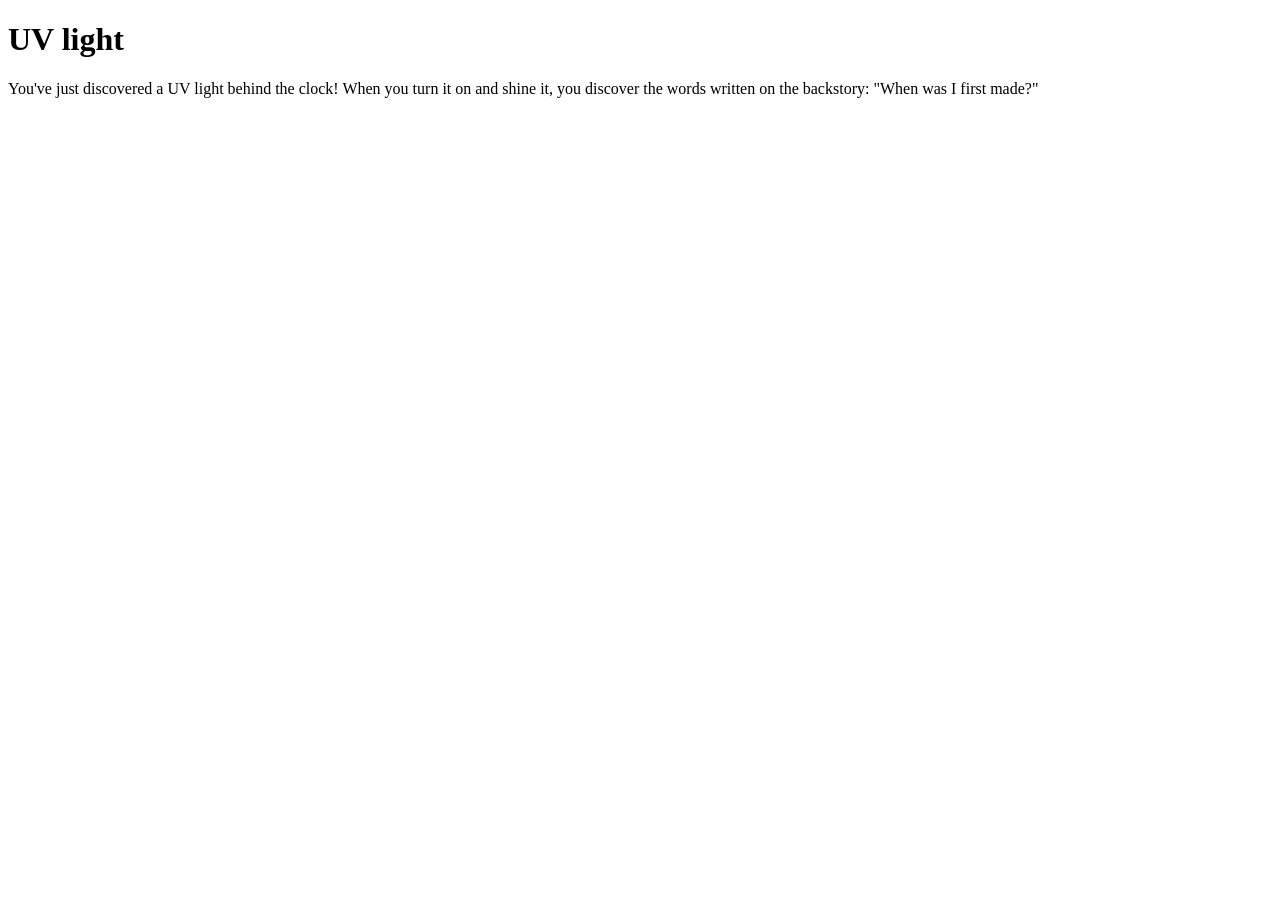
==== clock.html @ 0f6ddd59 "Create clock.html" ====
<!doctype html>
<html>
<head>
<title>Clock</title>
</head>
<body>
<h1>UV light</h1>
<p>You've just discovered a UV light behind the clock! When you turn it on and shine it, you discover the words written on the backstory: "When was I first made?"
</p>
</body>
</html>
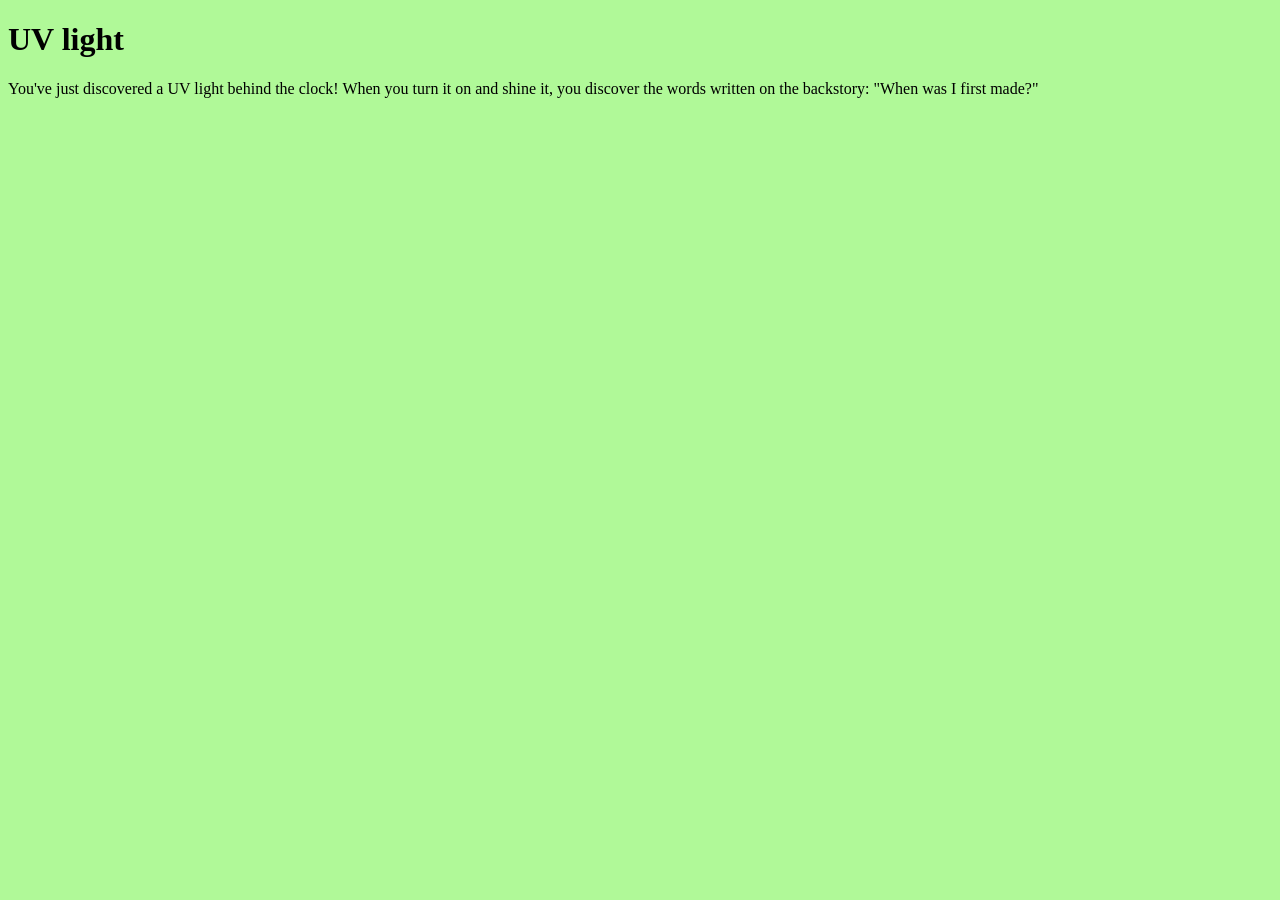
==== commit 9cac2ee8: "Update clock.html" ====
--- a/clock.html
+++ b/clock.html
@@ -3,7 +3,7 @@
 <head>
 <title>Clock</title>
 </head>
-<body>
+<body bgcolor="#b0f998">
 <h1>UV light</h1>
 <p>You've just discovered a UV light behind the clock! When you turn it on and shine it, you discover the words written on the backstory: "When was I first made?"
 </p>
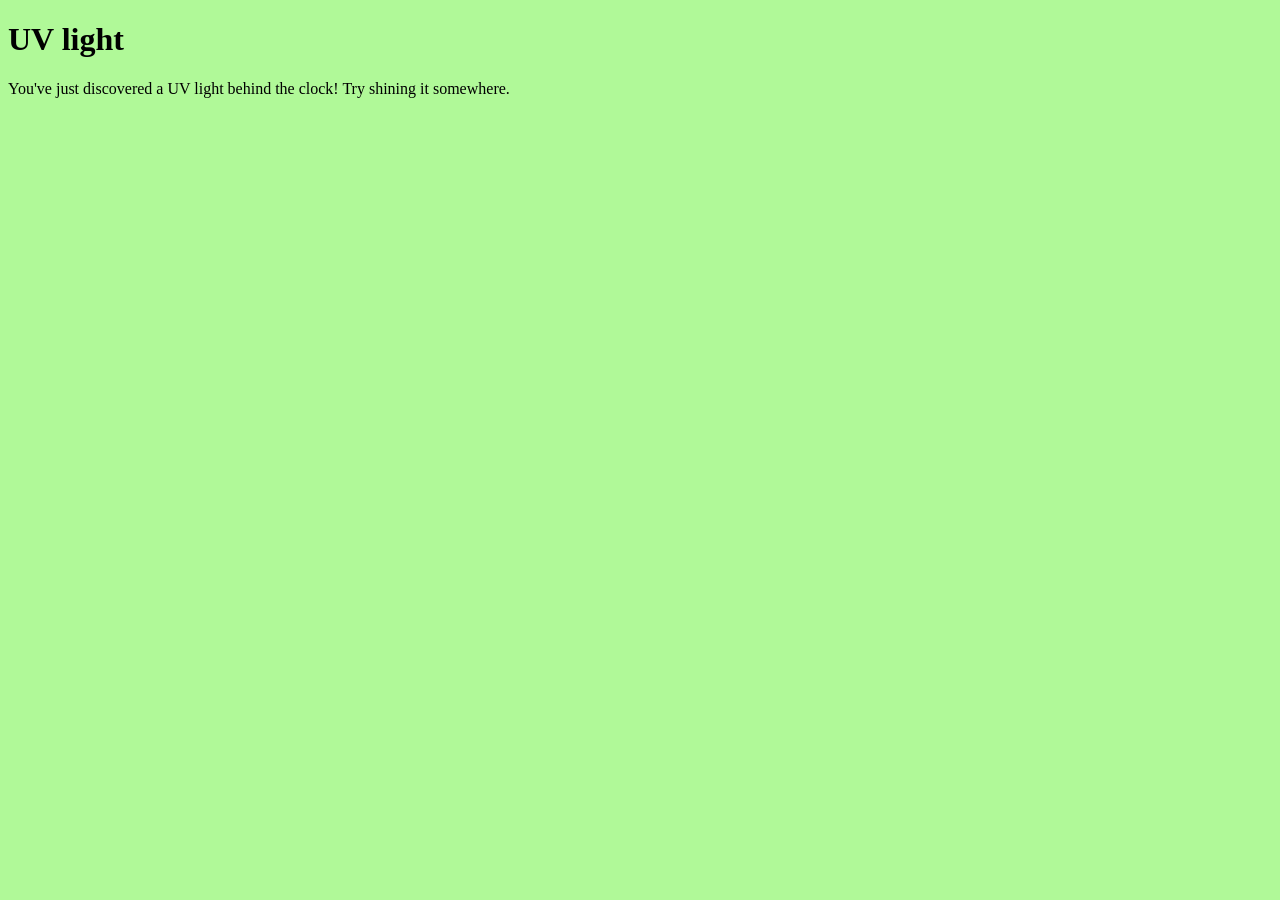
==== commit 1bee4039: "Update clock.html" ====
--- a/clock.html
+++ b/clock.html
@@ -1,11 +1,13 @@
 <!doctype html>
 <html>
 <head>
+  
+<link rel="stylesheet" href="style.css">
 <title>Clock</title>
 </head>
 <body bgcolor="#b0f998">
 <h1>UV light</h1>
-<p>You've just discovered a UV light behind the clock! When you turn it on and shine it, you discover the words written on the backstory: "When was I first made?"
+  <p>You've just discovered a UV light behind the clock! Try shining it somewhere.
 </p>
 </body>
 </html>
--- a/style.css
+++ b/style.css
@@ -0,0 +1,15 @@
+img {
+    border-type: dashed;
+}
+
+h1 {
+    font family: "Papyrus";
+}
+
+p {
+    font family: "Monospace";
+}
+
+h2 {
+    font family: "Trebuchet";
+}
